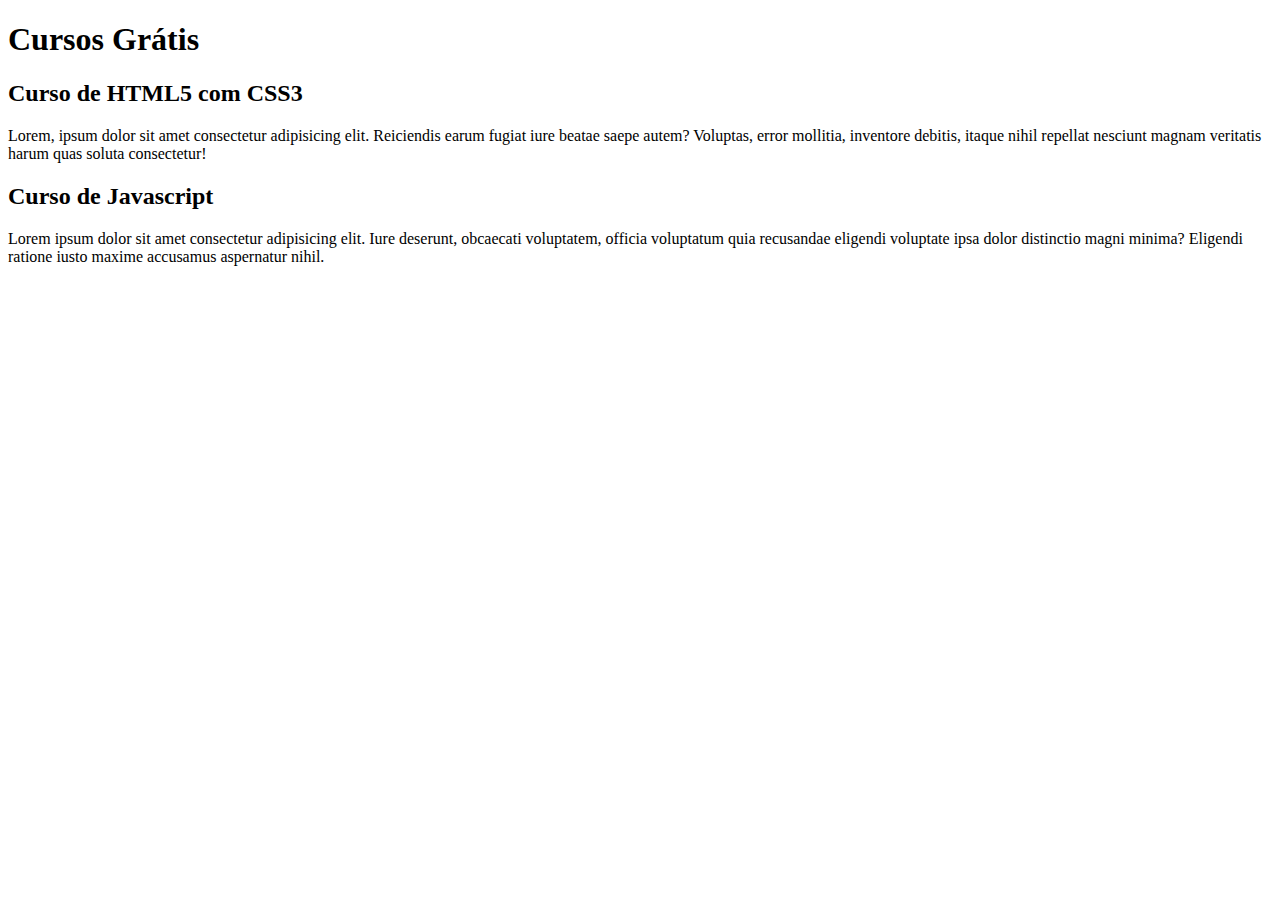
==== index.html @ 68833d58 "Comecei a escrever o conteúdo." ====
<!DOCTYPE html>
<html lang="pt-BR">
<head>
    <meta charset="UTF-8">
    <meta http-equiv="X-UA-Compatible" content="IE=edge">
    <meta name="viewport" content="width=device-width, initial-scale=1.0">
    <title>Title</title>
</head>
<body>
    <main>
        <header>
            <h1>Cursos Grátis</h1>
        </header>
    </main>
    <article>
        <h2>Curso de HTML5 com CSS3</h2>            
        <p>Lorem, ipsum dolor sit amet consectetur adipisicing elit. Reiciendis earum fugiat iure beatae saepe autem? Voluptas, error mollitia, inventore debitis, itaque nihil repellat nesciunt magnam veritatis harum quas soluta consectetur!</p>
    </article>
    <article>
        <h2>Curso de Javascript</h2>
        <p>Lorem ipsum dolor sit amet consectetur adipisicing elit. Iure deserunt, obcaecati voluptatem, officia voluptatum quia recusandae eligendi voluptate ipsa dolor distinctio magni minima? Eligendi ratione iusto maxime accusamus aspernatur nihil.</p>
    </article>
</body>
</html>
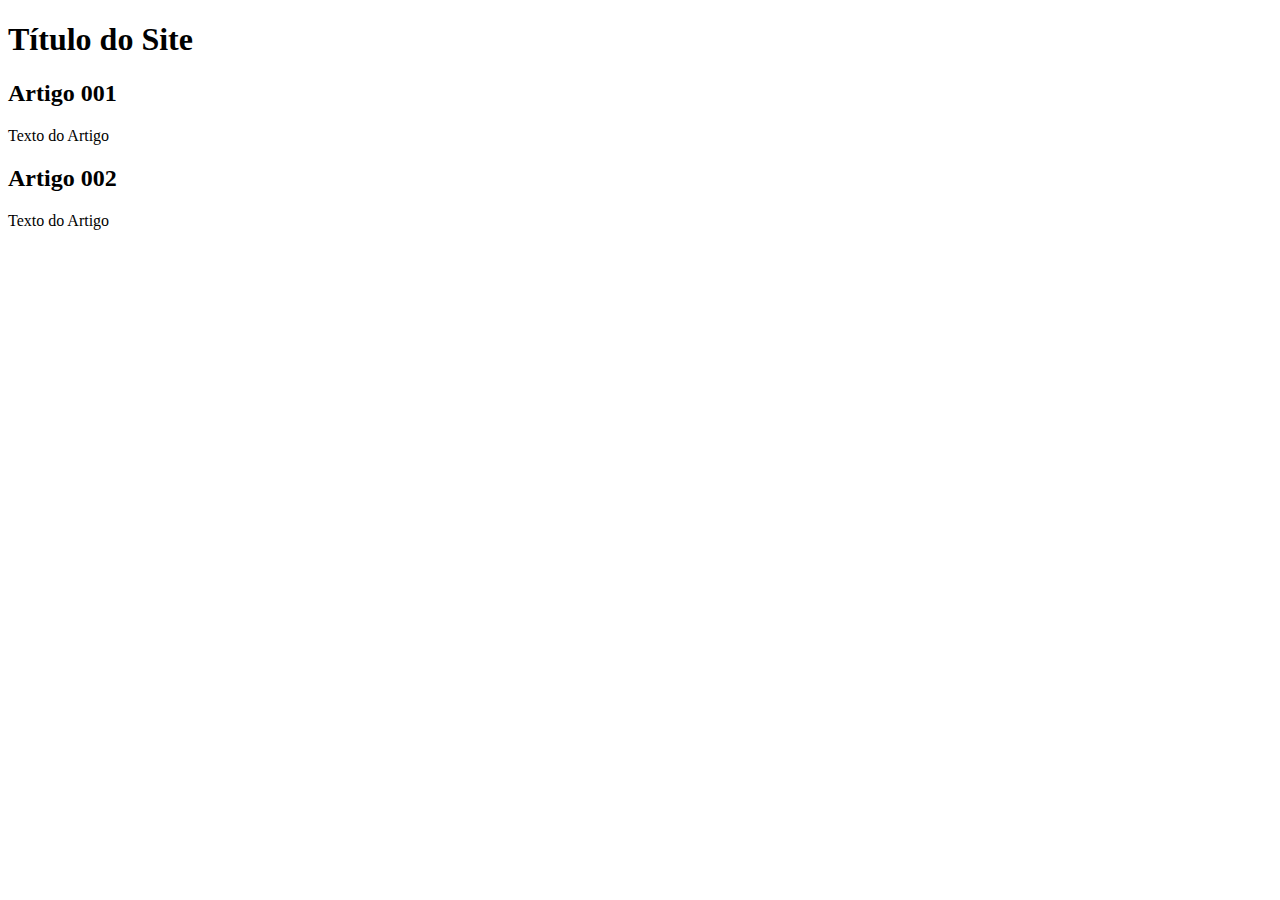
==== commit 10a8d4d9: "Update index.html" ====
--- a/index.html
+++ b/index.html
@@ -9,16 +9,16 @@
 <body>
     <main>
         <header>
-            <h1>Cursos Grátis</h1>
+            <h1>Título do Site</h1>
         </header>
     </main>
     <article>
-        <h2>Curso de HTML5 com CSS3</h2>            
-        <p>Lorem, ipsum dolor sit amet consectetur adipisicing elit. Reiciendis earum fugiat iure beatae saepe autem? Voluptas, error mollitia, inventore debitis, itaque nihil repellat nesciunt magnam veritatis harum quas soluta consectetur!</p>
+        <h2>Artigo 001</h2>            
+        <p>Texto do Artigo</p>
     </article>
     <article>
-        <h2>Curso de Javascript</h2>
-        <p>Lorem ipsum dolor sit amet consectetur adipisicing elit. Iure deserunt, obcaecati voluptatem, officia voluptatum quia recusandae eligendi voluptate ipsa dolor distinctio magni minima? Eligendi ratione iusto maxime accusamus aspernatur nihil.</p>
+        <h2>Artigo 002</h2>
+        <p>Texto do Artigo</p>
     </article>
 </body>
 </html>
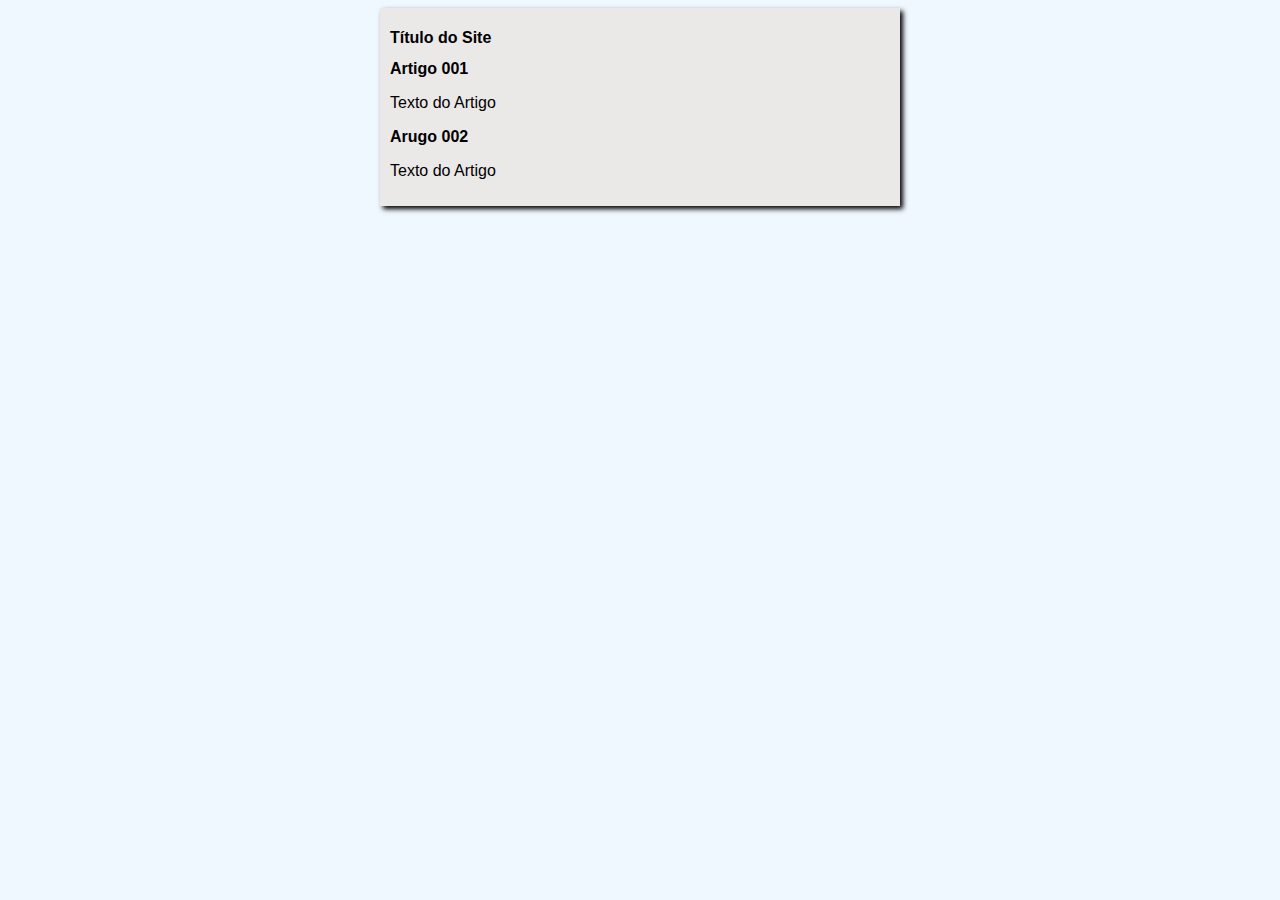
==== commit 541701e1: "Iniciei o CSS." ====
--- a/index.html
+++ b/index.html
@@ -4,21 +4,22 @@
     <meta charset="UTF-8">
     <meta http-equiv="X-UA-Compatible" content="IE=edge">
     <meta name="viewport" content="width=device-width, initial-scale=1.0">
-    <title>Title</title>
+    <link rel="stylesheet" type="text/css" href="css/style.css">
+    <title>Página Site</title>
 </head>
 <body>
     <main>
         <header>
             <h1>Título do Site</h1>
         </header>
-    </main>
     <article>
         <h2>Artigo 001</h2>            
         <p>Texto do Artigo</p>
     </article>
     <article>
-        <h2>Artigo 002</h2>
+        <h2>Arugo 002</h2>
         <p>Texto do Artigo</p>
     </article>
+</main>
 </body>
 </html>
--- a/css/style.css
+++ b/css/style.css
@@ -0,0 +1,18 @@
+@charset "UTF-8";
+
+*{
+    font-family: Arial, Helvetica, sans-serif;
+    font-size: 16px;
+}
+
+body{
+    background-color: aliceblue;
+}
+
+main{
+    background-color: rgb(235, 232, 232);
+    width: 500px; /*largura*/
+    margin: auto;
+    padding: 10px;
+    box-shadow: 3px 3px 5px black;
+}
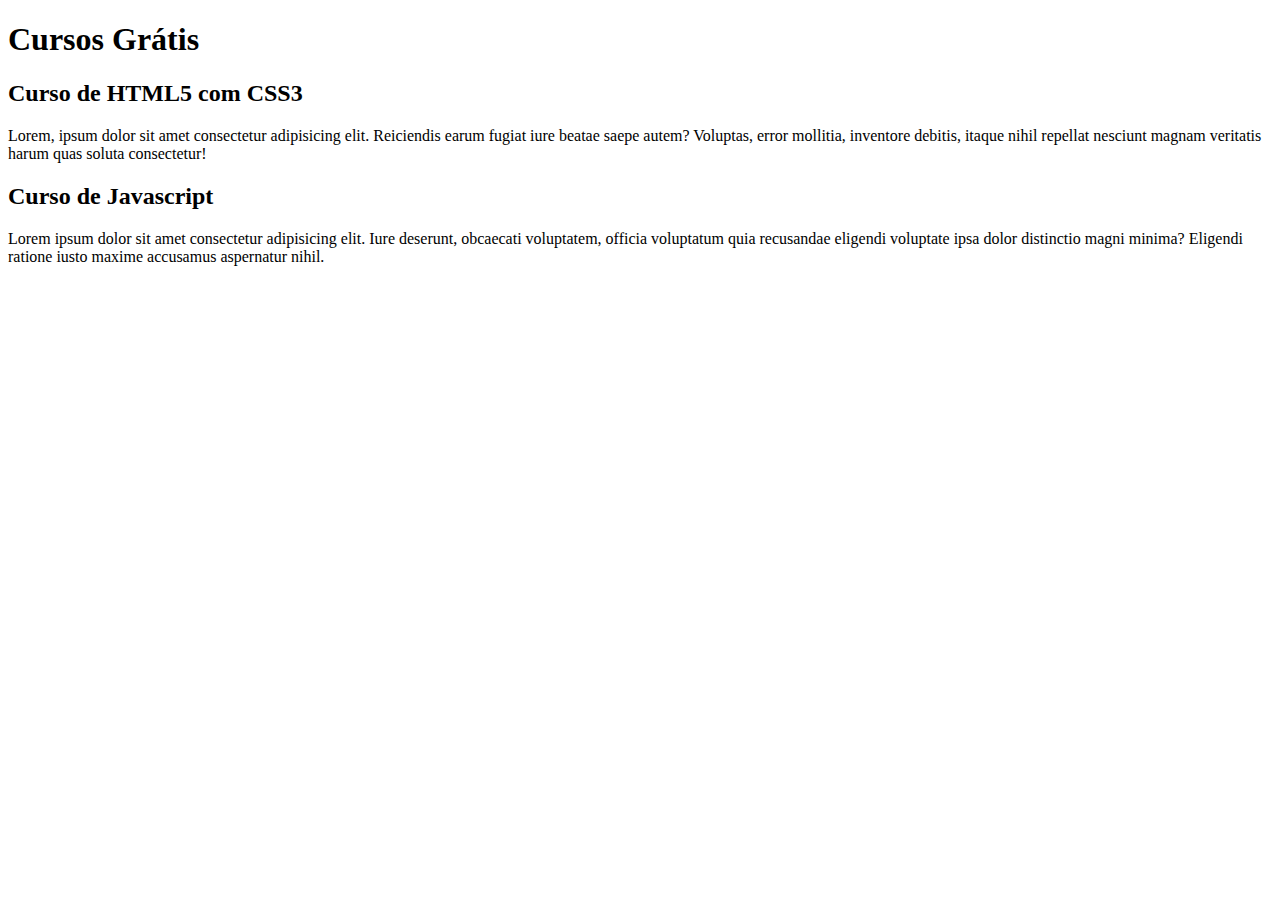
==== commit 5c5bd24a: "Merge branch 'conteúdo' into main" ====
--- a/index.html
+++ b/index.html
@@ -4,22 +4,21 @@
     <meta charset="UTF-8">
     <meta http-equiv="X-UA-Compatible" content="IE=edge">
     <meta name="viewport" content="width=device-width, initial-scale=1.0">
-    <link rel="stylesheet" type="text/css" href="css/style.css">
-    <title>Página Site</title>
+    <title>Title</title>
 </head>
 <body>
     <main>
         <header>
-            <h1>Título do Site</h1>
+            <h1>Cursos Grátis</h1>
         </header>
+    </main>
     <article>
-        <h2>Artigo 001</h2>            
-        <p>Texto do Artigo</p>
+        <h2>Curso de HTML5 com CSS3</h2>            
+        <p>Lorem, ipsum dolor sit amet consectetur adipisicing elit. Reiciendis earum fugiat iure beatae saepe autem? Voluptas, error mollitia, inventore debitis, itaque nihil repellat nesciunt magnam veritatis harum quas soluta consectetur!</p>
     </article>
     <article>
-        <h2>Arugo 002</h2>
-        <p>Texto do Artigo</p>
+        <h2>Curso de Javascript</h2>
+        <p>Lorem ipsum dolor sit amet consectetur adipisicing elit. Iure deserunt, obcaecati voluptatem, officia voluptatum quia recusandae eligendi voluptate ipsa dolor distinctio magni minima? Eligendi ratione iusto maxime accusamus aspernatur nihil.</p>
     </article>
-</main>
 </body>
 </html>
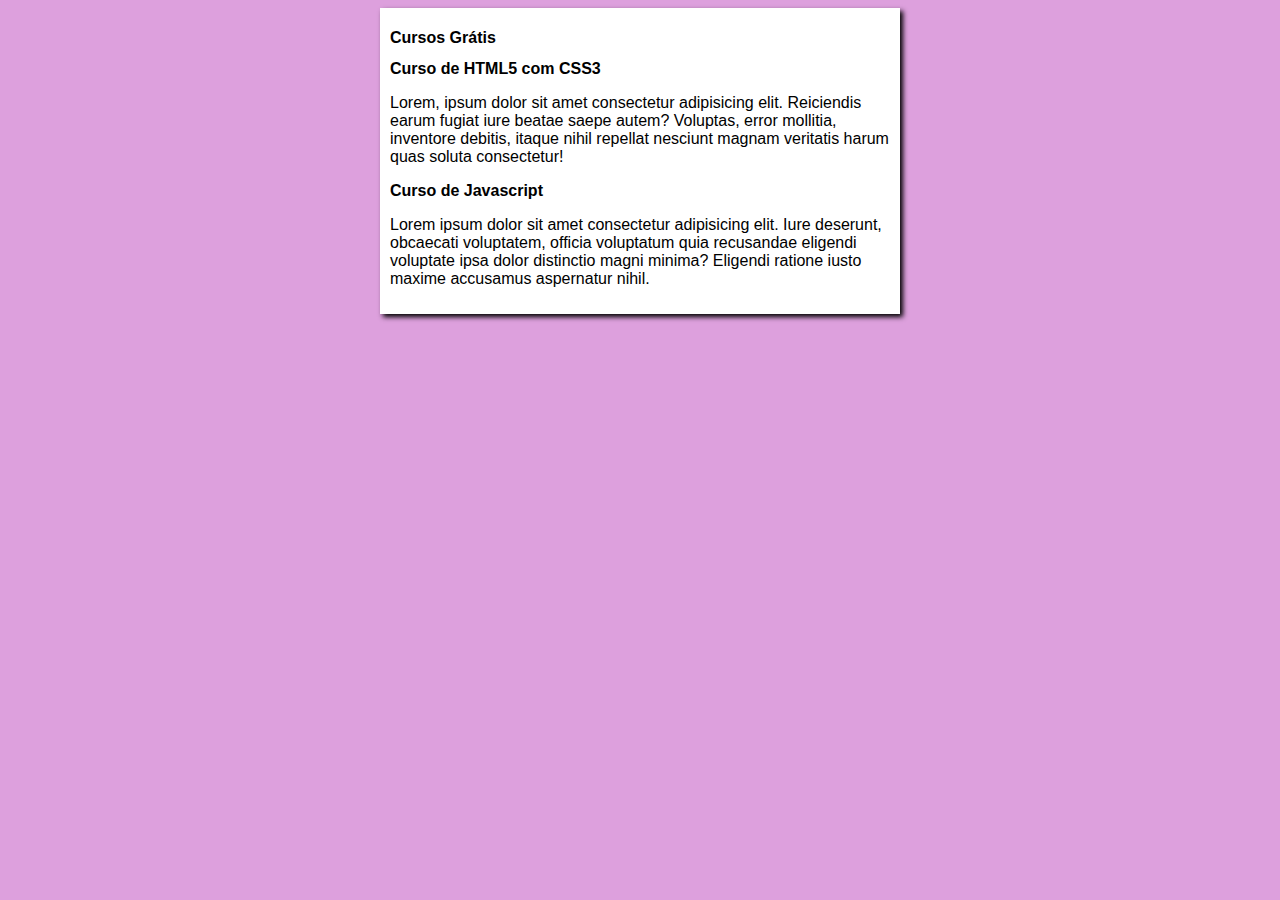
==== commit c9f4a9d0: "Merge branch 'design' into main" ====
--- a/index.html
+++ b/index.html
@@ -4,14 +4,14 @@
     <meta charset="UTF-8">
     <meta http-equiv="X-UA-Compatible" content="IE=edge">
     <meta name="viewport" content="width=device-width, initial-scale=1.0">
-    <title>Title</title>
+    <link rel="stylesheet" type="text/css" href="css/style.css">
+    <title>Página Site</title>
 </head>
 <body>
     <main>
         <header>
             <h1>Cursos Grátis</h1>
         </header>
-    </main>
     <article>
         <h2>Curso de HTML5 com CSS3</h2>            
         <p>Lorem, ipsum dolor sit amet consectetur adipisicing elit. Reiciendis earum fugiat iure beatae saepe autem? Voluptas, error mollitia, inventore debitis, itaque nihil repellat nesciunt magnam veritatis harum quas soluta consectetur!</p>
@@ -20,5 +20,6 @@
         <h2>Curso de Javascript</h2>
         <p>Lorem ipsum dolor sit amet consectetur adipisicing elit. Iure deserunt, obcaecati voluptatem, officia voluptatum quia recusandae eligendi voluptate ipsa dolor distinctio magni minima? Eligendi ratione iusto maxime accusamus aspernatur nihil.</p>
     </article>
+</main>
 </body>
 </html>
--- a/css/style.css
+++ b/css/style.css
@@ -0,0 +1,18 @@
+@charset "UTF-8";
+
+*{
+    font-family: Arial, Helvetica, sans-serif;
+    font-size: 16px;
+}
+
+body{
+    background-color: plum;
+}
+
+main{
+    background-color: white;
+    width: 500px; /*largura*/
+    margin: auto;
+    padding: 10px;
+    box-shadow: 3px 3px 5px black;
+}
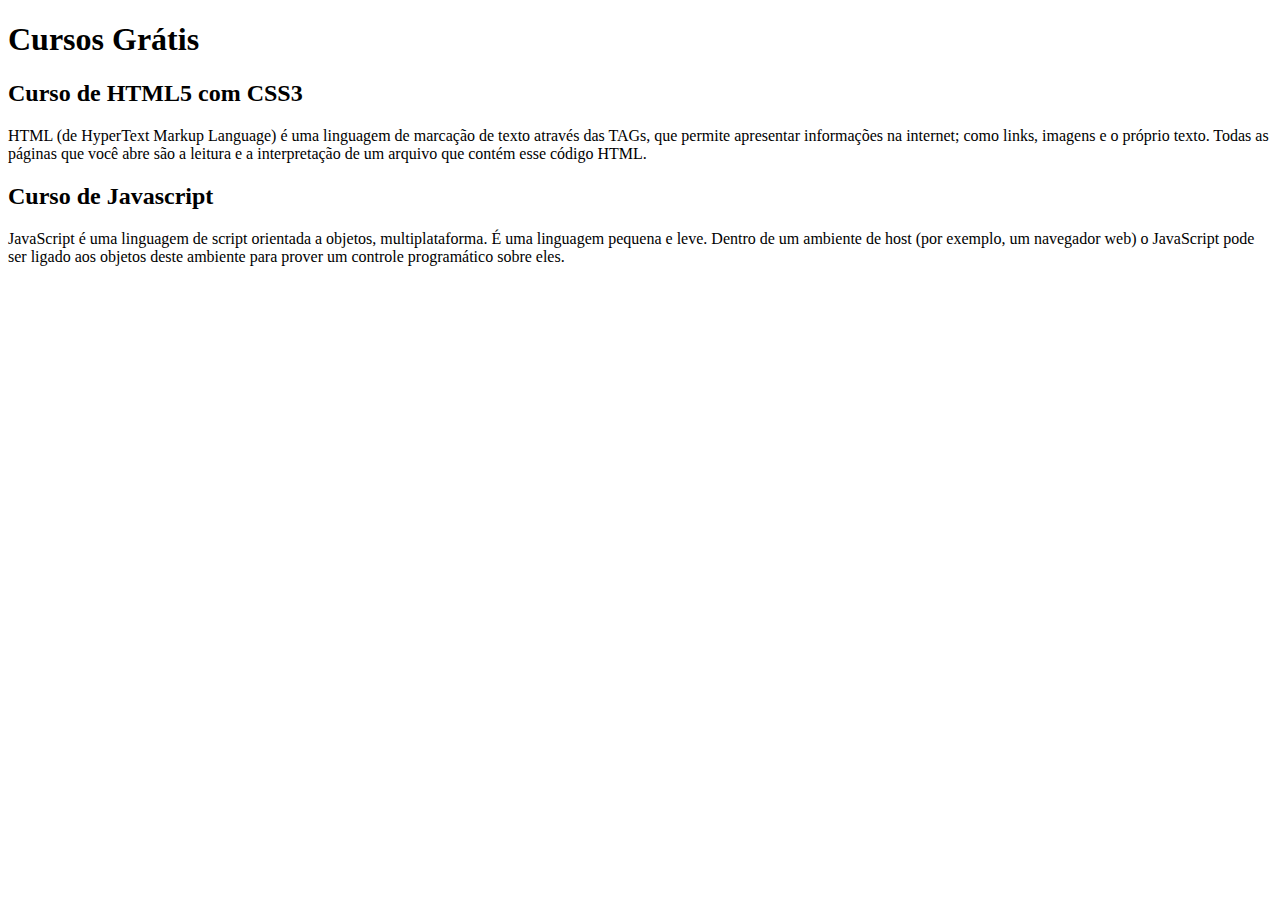
==== commit c15319c0: "Mudei os textos dos artigos." ====
--- a/index.html
+++ b/index.html
@@ -4,22 +4,21 @@
     <meta charset="UTF-8">
     <meta http-equiv="X-UA-Compatible" content="IE=edge">
     <meta name="viewport" content="width=device-width, initial-scale=1.0">
-    <link rel="stylesheet" type="text/css" href="css/style.css">
-    <title>Página Site</title>
+    <title>Title</title>
 </head>
 <body>
     <main>
         <header>
             <h1>Cursos Grátis</h1>
         </header>
+    </main>
     <article>
         <h2>Curso de HTML5 com CSS3</h2>            
-        <p>Lorem, ipsum dolor sit amet consectetur adipisicing elit. Reiciendis earum fugiat iure beatae saepe autem? Voluptas, error mollitia, inventore debitis, itaque nihil repellat nesciunt magnam veritatis harum quas soluta consectetur!</p>
+        <p>HTML (de HyperText Markup Language) é uma linguagem de marcação de texto através das TAGs, que permite apresentar informações na internet; como links, imagens e o próprio texto. Todas as páginas que você abre são a leitura e a interpretação de um arquivo que contém esse código HTML.</p>
     </article>
     <article>
         <h2>Curso de Javascript</h2>
-        <p>Lorem ipsum dolor sit amet consectetur adipisicing elit. Iure deserunt, obcaecati voluptatem, officia voluptatum quia recusandae eligendi voluptate ipsa dolor distinctio magni minima? Eligendi ratione iusto maxime accusamus aspernatur nihil.</p>
+        <p>JavaScript é uma linguagem de script orientada a objetos, multiplataforma. É uma linguagem pequena e leve. Dentro de um ambiente de host (por exemplo, um navegador web) o JavaScript pode ser ligado aos objetos deste ambiente para prover um controle programático sobre eles.</p>
     </article>
-</main>
 </body>
 </html>
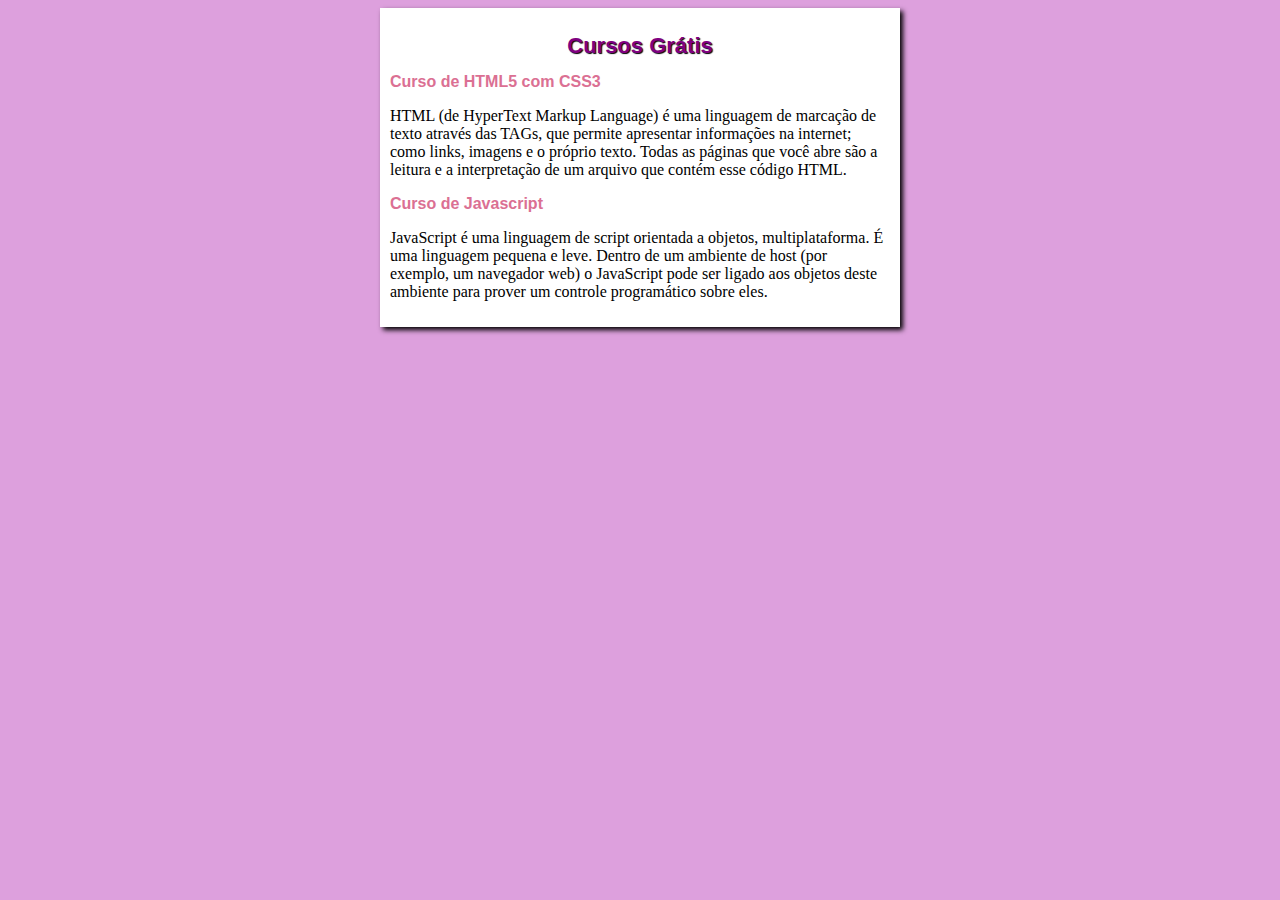
==== commit 332e03a8: "Merge branch 'conteúdo' into main" ====
--- a/index.html
+++ b/index.html
@@ -4,14 +4,14 @@
     <meta charset="UTF-8">
     <meta http-equiv="X-UA-Compatible" content="IE=edge">
     <meta name="viewport" content="width=device-width, initial-scale=1.0">
-    <title>Title</title>
+    <link rel="stylesheet" type="text/css" href="css/style.css">
+    <title>Página Site</title>
 </head>
 <body>
     <main>
         <header>
             <h1>Cursos Grátis</h1>
         </header>
-    </main>
     <article>
         <h2>Curso de HTML5 com CSS3</h2>            
         <p>HTML (de HyperText Markup Language) é uma linguagem de marcação de texto através das TAGs, que permite apresentar informações na internet; como links, imagens e o próprio texto. Todas as páginas que você abre são a leitura e a interpretação de um arquivo que contém esse código HTML.</p>
@@ -20,5 +20,6 @@
         <h2>Curso de Javascript</h2>
         <p>JavaScript é uma linguagem de script orientada a objetos, multiplataforma. É uma linguagem pequena e leve. Dentro de um ambiente de host (por exemplo, um navegador web) o JavaScript pode ser ligado aos objetos deste ambiente para prover um controle programático sobre eles.</p>
     </article>
+</main>
 </body>
 </html>
--- a/css/style.css
+++ b/css/style.css
@@ -0,0 +1,34 @@
+@charset "UTF-8";
+
+*{
+    font-family: Arial, Helvetica, sans-serif;
+    font-size: 16px;
+}
+
+body{
+    background-color: plum;
+}
+
+main{
+    background-color: white;
+    width: 500px; /*largura*/
+    margin: auto;
+    padding: 10px;
+    box-shadow: 3px 3px 5px black;
+}
+
+h1{
+    font-size: 22px;
+    text-align: center;
+    color: purple;
+    font-weight: bold;
+    text-shadow: 1px 1px 1px black;
+}
+
+h2{
+    color: palevioletred;
+}
+
+p{
+    font-family: Georgia, 'Times New Roman', Times, serif;
+}
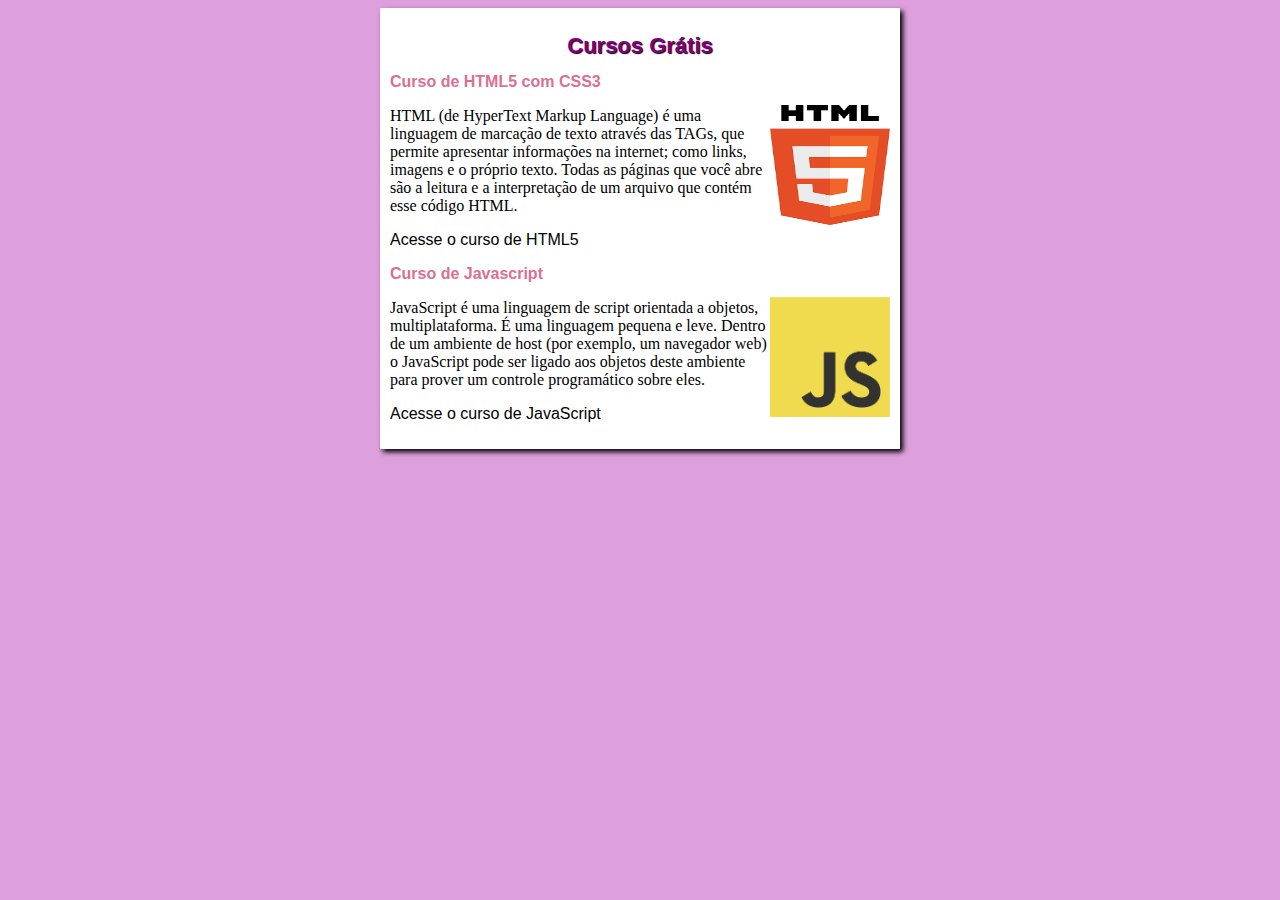
==== commit f62e3f41: "Completei o site." ====
--- a/index.html
+++ b/index.html
@@ -13,12 +13,16 @@
             <h1>Cursos Grátis</h1>
         </header>
     <article>
-        <h2>Curso de HTML5 com CSS3</h2>            
+        <h2>Curso de HTML5 com CSS3</h2>
+        <img class="lado" src="img/html.png" alt="Logo HTML">            
         <p>HTML (de HyperText Markup Language) é uma linguagem de marcação de texto através das TAGs, que permite apresentar informações na internet; como links, imagens e o próprio texto. Todas as páginas que você abre são a leitura e a interpretação de um arquivo que contém esse código HTML.</p>
+        <p><a href="curso-html.html">Acesse o curso de HTML5</a></p>
     </article>
     <article>
         <h2>Curso de Javascript</h2>
+        <img class="lado" src="img/js.png" alt="Logo Js">
         <p>JavaScript é uma linguagem de script orientada a objetos, multiplataforma. É uma linguagem pequena e leve. Dentro de um ambiente de host (por exemplo, um navegador web) o JavaScript pode ser ligado aos objetos deste ambiente para prover um controle programático sobre eles.</p>
+        <p><a href="curso-js.html">Acesse o curso de JavaScript</a></p>
     </article>
 </main>
 </body>
--- a/css/style.css
+++ b/css/style.css
@@ -32,3 +32,24 @@
 p{
     font-family: Georgia, 'Times New Roman', Times, serif;
 }
+
+a{
+    text-decoration: none;
+    color: black;
+}
+
+a:hover{
+    color: blue;
+    text-decoration: underline;
+}
+
+.lado{
+    width: 120px;
+    height: 120px;
+    float: right;
+}
+
+img{
+    width: 100px;
+    height: 100px;
+}
